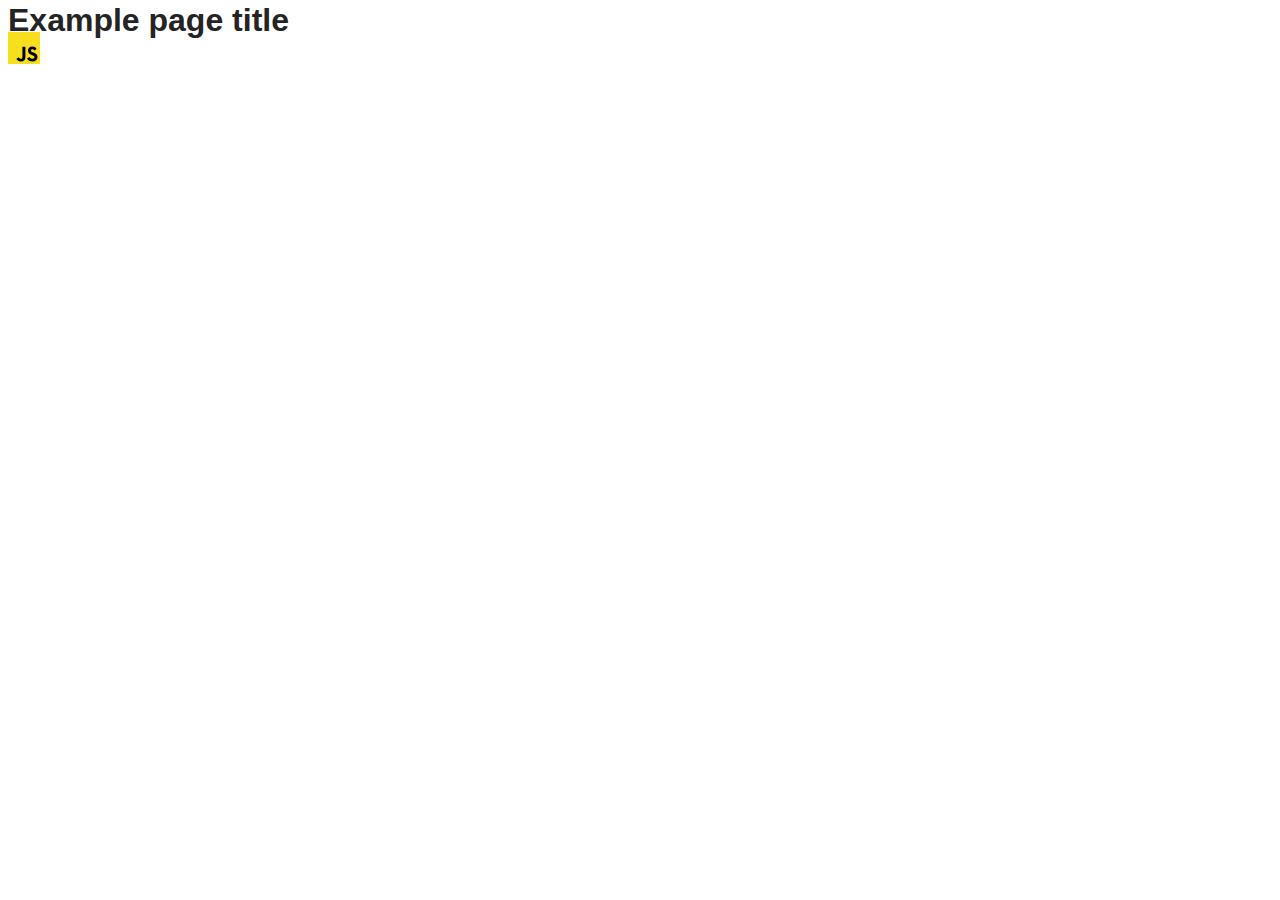
==== src/index.html @ c72a97f9 "Initial commit" ====
<!DOCTYPE html>
<html lang="en">
  <head>
    <meta charset="UTF-8" />
    <link rel="icon" type="image/svg+xml" href="/favicon.svg" />
    <meta name="viewport" content="width=device-width, initial-scale=1.0" />
    <title>Vanilla App Template</title>
    <link rel="stylesheet" href="./css/styles.css" />
  </head>
  <body>
    <load ="partials/header.html" />

    <section>
      <h1>Example page title</h1>
      <!-- Path to images as from index.html file -->
      <img src="./img/javascript.svg" alt="" />
    </section>

    <!-- Loads the specified .html file -->
    <load ="partials/vite-promo.html" />

    <script type="module" src="./main.js"></script>
  </body>
</html>
---- src/css/styles.css ----
/**
  |============================
  | include css partials with
  | default @import url()
  |============================
*/
@import url('./reset.css');
@import url('./vite-promo.css');
@import url('./header.css');

:root {
  font-family: Inter, Avenir, Helvetica, Arial, sans-serif;
  font-size: 16px;
  line-height: 24px;
  font-weight: 400;

  color: #242424;
  background-color: rgba(255, 255, 255, 0.87);

  font-synthesis: none;
  text-rendering: optimizeLegibility;
  -webkit-font-smoothing: antialiased;
  -moz-osx-font-smoothing: grayscale;
  -webkit-text-size-adjust: 100%;
}
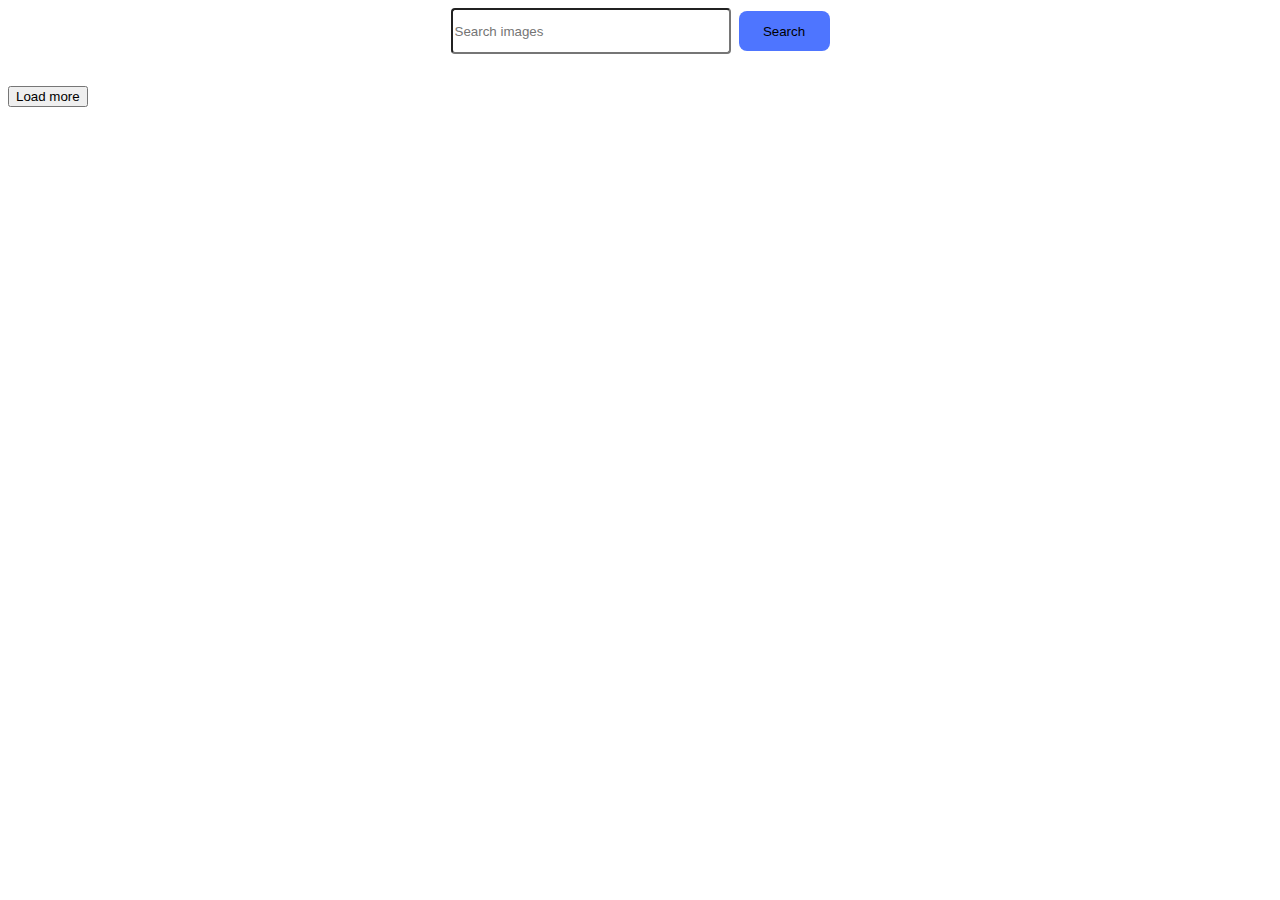
==== commit bf4d7396: "цуц" ====
--- a/src/index.html
+++ b/src/index.html
@@ -1,24 +1,23 @@
 <!DOCTYPE html>
 <html lang="en">
-  <head>
-    <meta charset="UTF-8" />
-    <link rel="icon" type="image/svg+xml" href="/favicon.svg" />
-    <meta name="viewport" content="width=device-width, initial-scale=1.0" />
-    <title>Vanilla App Template</title>
-    <link rel="stylesheet" href="./css/styles.css" />
+<head>
+    <meta charset="UTF-8">
+    <meta name="viewport" content="width=device-width, initial-scale=1.0">
+    <title>Gallery HW-12</title>    
+     <link rel="stylesheet" href="./css/styles.css" />
+      <link rel="stylesheet" href="./css/reset.css" />
+  
   </head>
   <body>
-    <load ="partials/header.html" />
-
-    <section>
-      <h1>Example page title</h1>
-      <!-- Path to images as from index.html file -->
-      <img src="./img/javascript.svg" alt="" />
-    </section>
-
-    <!-- Loads the specified .html file -->
-    <load ="partials/vite-promo.html" />
-
-    <script type="module" src="./main.js"></script>
+    <form class="search-form">
+      <div class="">
+        <input type="text" class="search-input" name="searchKeyword" placeholder="Search images" />
+      </div>
+      <button type="submit" class="search-btn">Search</button>
+    </form>
+    <ul class="gallery"></ul>
+    <button type="button" class="photo-btn is-hidden-btn">Load more</button>
+   <span class="loader position is-hidden"></span>
+    <script src="./main.js" defer type="module"></script>
   </body>
-</html>
+</html>--- a/src/css/styles.css
+++ b/src/css/styles.css
@@ -23,3 +23,154 @@
   -moz-osx-font-smoothing: grayscale;
   -webkit-text-size-adjust: 100%;
 }
+.loader {
+        transform: rotateZ(45deg);
+        perspective: 1000px;
+        border-radius: 50%;
+        width: 48px;
+        height: 48px;
+        color: #fff;
+      }
+        .loader:before,
+        .loader:after {
+          content: '';
+          display: block;
+          position: absolute;
+          top: 0;
+          left: 0;
+          width: inherit;
+          height: inherit;
+          border-radius: 50%;
+          transform: rotateX(70deg);
+          animation: 1s spin linear infinite;
+        }
+        .loader:after {
+          color: #FF3D00;
+          transform: rotateY(70deg);
+          animation-delay: .4s;
+        }
+
+      @keyframes rotate {
+        0% {
+          transform: translate(-50%, -50%) rotateZ(0deg);
+        }
+        100% {
+          transform: translate(-50%, -50%) rotateZ(360deg);
+        }
+      }
+
+      @keyframes rotateccw {
+        0% {
+          transform: translate(-50%, -50%) rotate(0deg);
+        }
+        100% {
+          transform: translate(-50%, -50%) rotate(-360deg);
+        }
+      }
+
+      @keyframes spin {
+        0%,
+        100% {
+          box-shadow: .2em 0px 0 0px currentcolor;
+        }
+        12% {
+          box-shadow: .2em .2em 0 0 currentcolor;
+        }
+        25% {
+          box-shadow: 0 .2em 0 0px currentcolor;
+        }
+        37% {
+          box-shadow: -.2em .2em 0 0 currentcolor;
+        }
+        50% {
+          box-shadow: -.2em 0 0 0 currentcolor;
+        }
+        62% {
+          box-shadow: -.2em -.2em 0 0 currentcolor;
+        }
+        75% {
+          box-shadow: 0px -.2em 0 0 currentcolor;
+        }
+        87% {
+          box-shadow: .2em -.2em 0 0 currentcolor;
+        }
+      }
+      
+  .position {
+    position: fixed;
+    top: 50%;
+    left: 50%;
+    transform: translate(-50%, -50%);
+}
+
+.loader {
+    width: 48px;
+    height: 48px;
+    border: 5px solid #0d0d0d;
+    border-bottom-color: #ff3d00;
+    border-radius: 50%;
+    display: inline-block;
+    box-sizing: border-box;
+    animation: rotation 1s linear infinite;
+}
+
+.loader.is-hidden {
+    opacity: 0;
+    visibility: hidden;
+}
+
+.search-form {
+    
+    align-items: center;
+    margin: 0 auto;
+    display: flex;
+    justify-content: center;
+    gap: 8px;
+    margin-bottom: 30px;
+}
+
+.search-input {
+ border-radius: 4px;
+width: 272px;
+height: 40px;
+}
+
+.search-btn {
+  border-radius: 8px;
+padding: 8px 16px;
+width: 91px;
+height: 40px;
+background: #4e75ff;
+border: none;
+}
+
+ul {
+  list-style-type: none;
+}
+
+  .gallery {
+  display: flex;
+  gap: 24px;
+  justify-content: space-around;
+  align-items: center;
+  flex-wrap: wrap;
+}
+
+.photo-container {
+
+  border: 1px solid #808080;
+  width: 360px;
+
+}
+
+
+.info {
+  display: flex;
+  justify-content: center;
+  gap: 28px;
+}
+
+.photo {
+    height: 200px;
+    width: 360px;
+}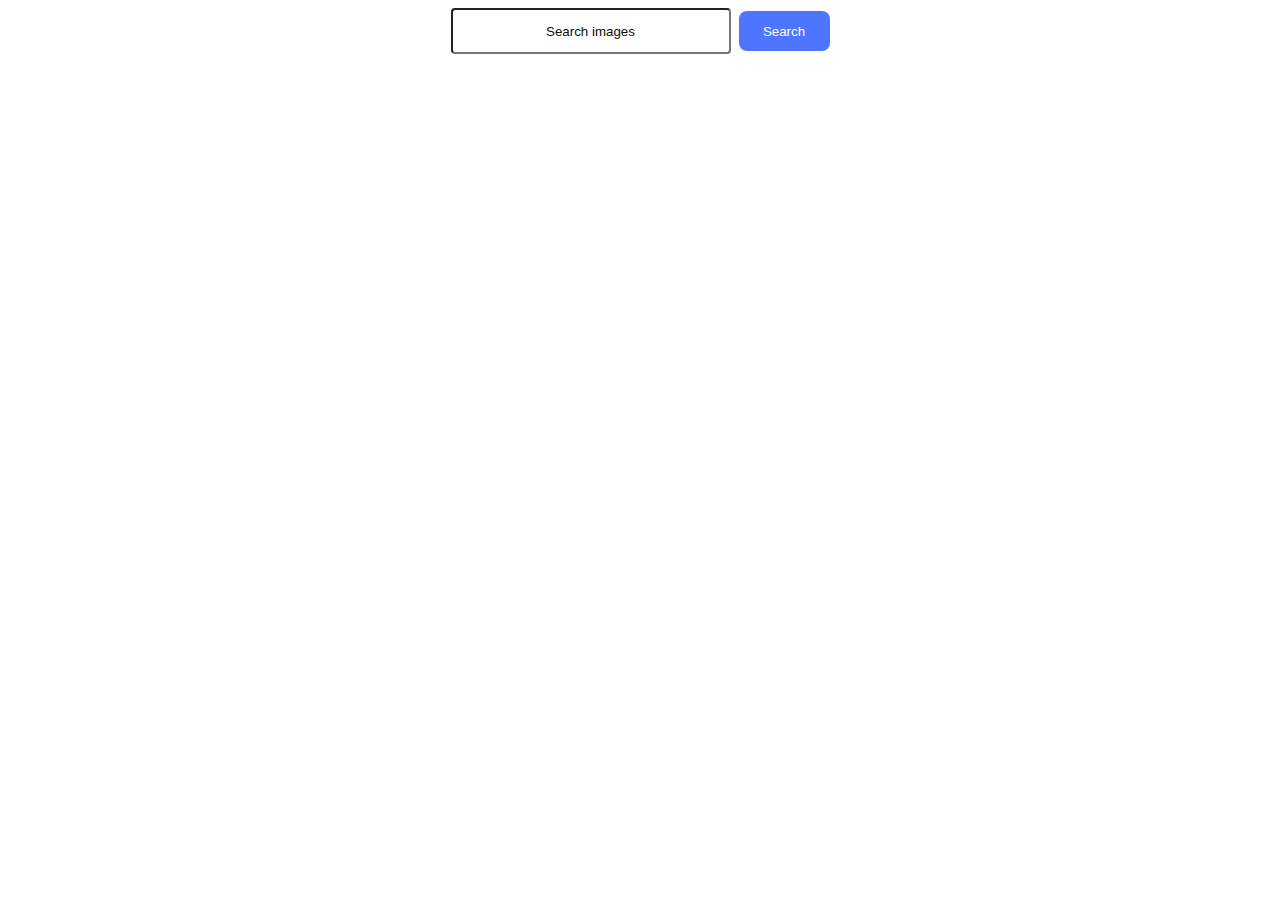
==== commit 6e8fb810: "add link to favicon" ====
--- a/src/index.html
+++ b/src/index.html
@@ -3,7 +3,10 @@
 <head>
     <meta charset="UTF-8">
     <meta name="viewport" content="width=device-width, initial-scale=1.0">
-    <title>Gallery HW-12</title>    
+
+    <title>Gallery HW-12</title>   
+     
+    <link rel="icon" type="image/svg+xml" href="/favicon.svg" />
      <link rel="stylesheet" href="./css/styles.css" />
       <link rel="stylesheet" href="./css/reset.css" />
   
--- a/src/css/styles.css
+++ b/src/css/styles.css
@@ -1,3 +1,29 @@
+
+/**
+  |============================
+  | include css partials with
+  | default @import url()
+  |============================
+*/
+@import url('./reset.css');
+@import url('./vite-promo.css');
+@import url('./header.css');
+
+:root {
+  font-family: Inter, Avenir, Helvetica, Arial, sans-serif;
+  font-size: 16px;
+  line-height: 24px;
+  font-weight: 400;
+
+  color: #242424;
+  background-color: rgba(255, 255, 255, 0.87);
+
+  font-synthesis: none;
+  text-rendering: optimizeLegibility;
+  -webkit-font-smoothing: antialiased;
+  -moz-osx-font-smoothing: grayscale;
+  -webkit-text-size-adjust: 100%;
+}
 /**
   |============================
   | include css partials with
@@ -97,10 +123,11 @@
       }
       
   .position {
-    position: fixed;
-    top: 50%;
+       position: relative;
     left: 50%;
     transform: translate(-50%, -50%);
+    margin: auto;
+    margin-top: 30px;
 }
 
 .loader {
@@ -133,6 +160,11 @@
  border-radius: 4px;
 width: 272px;
 height: 40px;
+text-align: center;
+}
+
+.search-input::placeholder {
+  color:#0d0d0d;
 }
 
 .search-btn {
@@ -142,6 +174,11 @@
 height: 40px;
 background: #4e75ff;
 border: none;
+color: #fff;
+}
+
+button:hover {
+  background: #6c8cff;
 }
 
 ul {
@@ -156,6 +193,15 @@
   flex-wrap: wrap;
 }
 
+.zoom-on-hover {
+  transition: transform 0.3s ease, box-shadow 0.3s ease; 
+}
+
+.zoom-on-hover:hover {
+  transform: scale(1.15);
+   box-shadow: 0 4px 8px rgba(0, 0, 0, 0.3); 
+}
+
 .photo-container {
 
   border: 1px solid #808080;
@@ -173,4 +219,22 @@
 .photo {
     height: 200px;
     width: 360px;
-}+}
+
+
+ .photo-btn {
+    border-radius: 8px;
+    padding: 8px 16px;
+    height: 40px;
+    background: #4e75ff;
+    border: none;
+    display: flex;
+    align-items: center;
+        margin: auto;
+    margin-top: 32px;
+    color: #fff;
+}  
+
+.is-hidden-btn {
+    display: none;
+}
